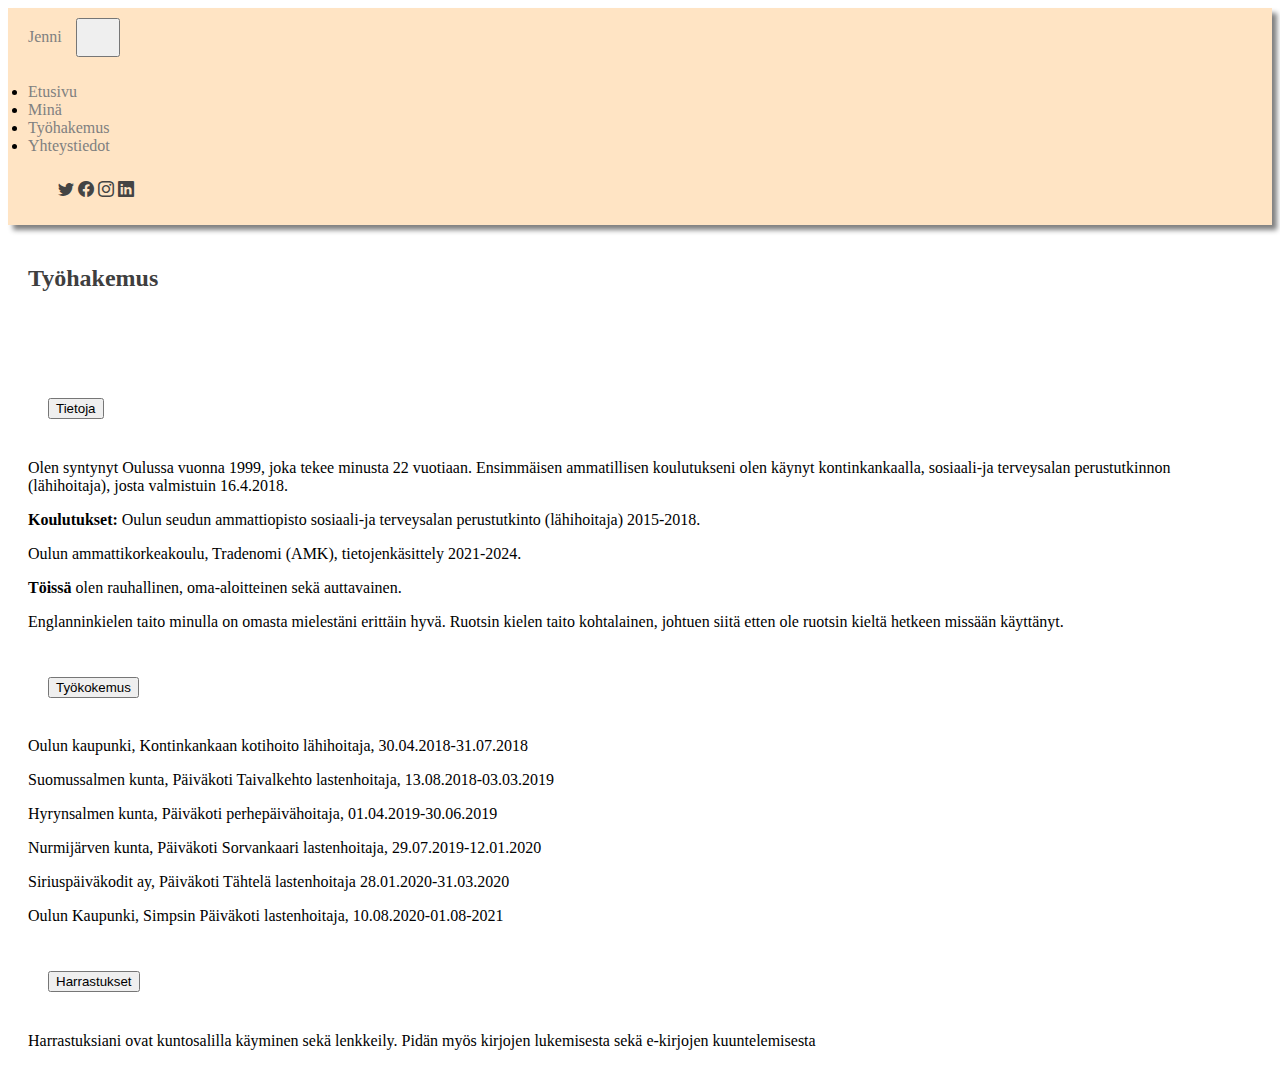
==== pages/about.html @ 2c935c98 "first commit" ====
<!DOCTYPE html>
<html lang="en">

<head>
	<meta charset="utf-8">
	<meta name="viewport" content="width=device-width, initial-scale=1">
	<link href="https://cdn.jsdelivr.net/npm/bootstrap@5.1.3/dist/css/bootstrap.min.css" rel="stylesheet" integrity="sha384-1BmE4kWBq78iYhFldvKuhfTAU6auU8tT94WrHftjDbrCEXSU1oBoqyl2QvZ6jIW3" crossorigin="anonymous">
	<link rel="stylesheet" href="https://cdn.jsdelivr.net/npm/bootstrap-icons@1.7.1/font/bootstrap-icons.css">
	<link rel="stylesheet" href="../style/SCSS/built_styles.css">
	<title>My webpage</title>
</head>

<body>
	<!--Navbar-->
	<nav id="navBar" class="navbar navbar-expand-lg navbar-light">
		<div class="container-fluid"> <a class="navbar-brand" href="./harrastukseni.html">Jenni</a>
			<button class="navbar-toggler" type="button" data-bs-toggle="collapse" data-bs-target="#navbarSupportedContent" aria-controls="navbarSupportedContent" aria-expanded="false" aria-label="Toggle navigation"> <span class="navbar-toggler-icon"></span> </button>
			<div class="collapse navbar-collapse" id="navbarSupportedContent">
				<ul class="navbar-nav me-auto mb-2 mb-lg-0">
					<li> <a class="nav-link" href="../index.html">Etusivu</a> </li>
					<li class="nav-item"> <a class="nav-link" href="./harrastukseni.html">Minä</a> </li>
					<li class="nav-item"> <a class="nav-link" href="./about.html">Työhakemus</a> </li>
					<li class="nav-item"> <a class="nav-link" href="./yhteystiedot.html">Yhteystiedot</a> </li>
				</ul>
				<ul class="nav navbar-nav ml-auto w-100 justify-content-end">
					<div class="header-social-links">
						<a href="https://twitter.com/?lang=fi" class="twitter"> <i class="bi bi-twitter" style="color: #444444;"></i> </a>
						<a href="https://fi-fi.facebook.com/" class="facebook"> <i class="bi bi-facebook" style="color: #444444;"></i> </a>
						<a href="https://www.instagram.com/" class="instagram"> <i class="bi bi-instagram" style="color:#444444;"></i> </a>
						<a href="https://www.linkedin.com/feed/" class="linkedin"> <i class="bi bi-linkedin" style="color: #444444;"></i> </a>
					</div>
				</ul>
			</div>
		</div>
	</nav>
	<section id="hero" class="d-flex align-items-center">
		<div class="container d-flex flex-column align-items-center" data-aos="zoom-in" data-aos-delay="100">
			<h2>Työhakemus</h2>
			<p></p></section>
	<!--Accordion-->
	<div class="accordion" id="accordionExample">
		<div class="accordion-item">
			<h2 class="accordion-header" id="headingOne">
          <button class="accordion-button" type="button" data-bs-toggle="collapse" data-bs-target="#collapseOne" aria-expanded="true" aria-controls="collapseOne"> Tietoja </button>
        </h2>
			<div id="collapseOne" class="accordion-collapse collapse show" aria-labelledby="headingOne" data-bs-parent="#accordionExample">
				<div class="accordion-body">
					<p>Olen syntynyt Oulussa vuonna 1999, joka tekee minusta 22 vuotiaan. Ensimmäisen ammatillisen koulutukseni olen käynyt kontinkankaalla, sosiaali-ja terveysalan perustutkinnon (lähihoitaja), josta valmistuin 16.4.2018.</p>
					    <strong>Koulutukset:</strong> Oulun seudun ammattiopisto sosiaali-ja terveysalan perustutkinto (lähihoitaja) 2015-2018.
						<p>Oulun ammattikorkeakoulu, Tradenomi (AMK), tietojenkäsittely 2021-2024.</p>
					</p>
					<p> <strong>Töissä</strong> olen rauhallinen, oma-aloitteinen sekä auttavainen. </p>
					<p>Englanninkielen taito minulla on omasta mielestäni erittäin hyvä. Ruotsin kielen taito kohtalainen, johtuen siitä etten ole ruotsin kieltä hetkeen missään käyttänyt.</p>
				</div>
			</div>
		</div>
		<div class="accordion-item">
			<h2 class="accordion-header" id="headingTwo">
          <button class="accordion-button collapsed" type="button" data-bs-toggle="collapse" data-bs-target="#collapseTwo" aria-expanded="false" aria-controls="collapseTwo"> Työkokemus </button>
        </h2>
			<div id="collapseTwo" class="accordion-collapse collapse" aria-labelledby="headingTwo" data-bs-parent="#accordionExample">
				<div class="accordion-body">
					<p>Oulun kaupunki, Kontinkankaan kotihoito lähihoitaja, 30.04.2018-31.07.2018 </p>
					<p>Suomussalmen kunta, Päiväkoti Taivalkehto lastenhoitaja, 13.08.2018-03.03.2019 </p>
					<p>Hyrynsalmen kunta, Päiväkoti perhepäivähoitaja, 01.04.2019-30.06.2019 </p>
					<p>Nurmijärven kunta, Päiväkoti Sorvankaari lastenhoitaja, 29.07.2019-12.01.2020 </p>
					<p>Siriuspäiväkodit ay, Päiväkoti Tähtelä lastenhoitaja 28.01.2020-31.03.2020 </p>
					<p>Oulun Kaupunki, Simpsin Päiväkoti lastenhoitaja, 10.08.2020-01.08-2021 </p>
				</div>
			</div>
		</div>
		<div class="accordion-item">
			<h2 class="accordion-header" id="headingThree">
          <button class="accordion-button collapsed" type="button" data-bs-toggle="collapse" data-bs-target="#collapseThree" aria-expanded="false" aria-controls="collapseThree"> Harrastukset </button>
        </h2>
			<div id="collapseThree" class="accordion-collapse collapse" aria-labelledby="headingThree" data-bs-parent="#accordionExample">
				<div class="accordion-body"> Harrastuksiani ovat kuntosalilla käyminen sekä lenkkeily. Pidän myös kirjojen lukemisesta sekä e-kirjojen kuuntelemisesta </div>
			</div>
		</div>
	</div>
	<script src="https://cdn.jsdelivr.net/npm/bootstrap@5.1.3/dist/js/bootstrap.bundle.min.js" integrity="sha384-ka7Sk0Gln4gmtz2MlQnikT1wXgYsOg+OMhuP+IlRH9sENBO0LRn5q+8nbTov4+1p" crossorigin="anonymous"></script>
</body>
</html>
---- style/SCSS/built_styles.css ----
nav {
  box-shadow: 5px 5px 5px grey;
}

body {
  background: url("../images/paper.jpg");
}
body h1 {
  color: #3f3f3f;
}
body h2 {
  color: #3f3f3f;
}

[class^=row] {
  padding: 20px;
}

[class^=navbar] {
  padding: 10px;
}

li:hover {
  text-decoration: underline;
}

a {
  text-decoration: none;
  color: grey;
}

a:hover {
  color: black;
}

h3, h5, h2 {
  padding: 20px;
}
h3 h1, h5 h1, h2 h1 {
  color: #3f3f3f;
}
h3 h2, h5 h2, h2 h2 {
  color: #3f3f3f;
}

h1 {
  padding: 10px;
}

.btn {
  width: 100%;
  padding: 10px;
  color: black;
  text-decoration: none;
  background-color: bisque;
}

form {
  padding: 20px;
}

.btn-link:hover {
  color: grey;
}

.card {
  box-shadow: 5px 5px 5px grey;
  margin: 5px;
}

.accordion {
  padding: 20px;
}

#navBar {
  background-color: bisque;
}

#cardB {
  background-color: bisque;
}

#navBar > .header-social-links {
  color: pink;
}

/*# sourceMappingURL=built_styles.css.map */
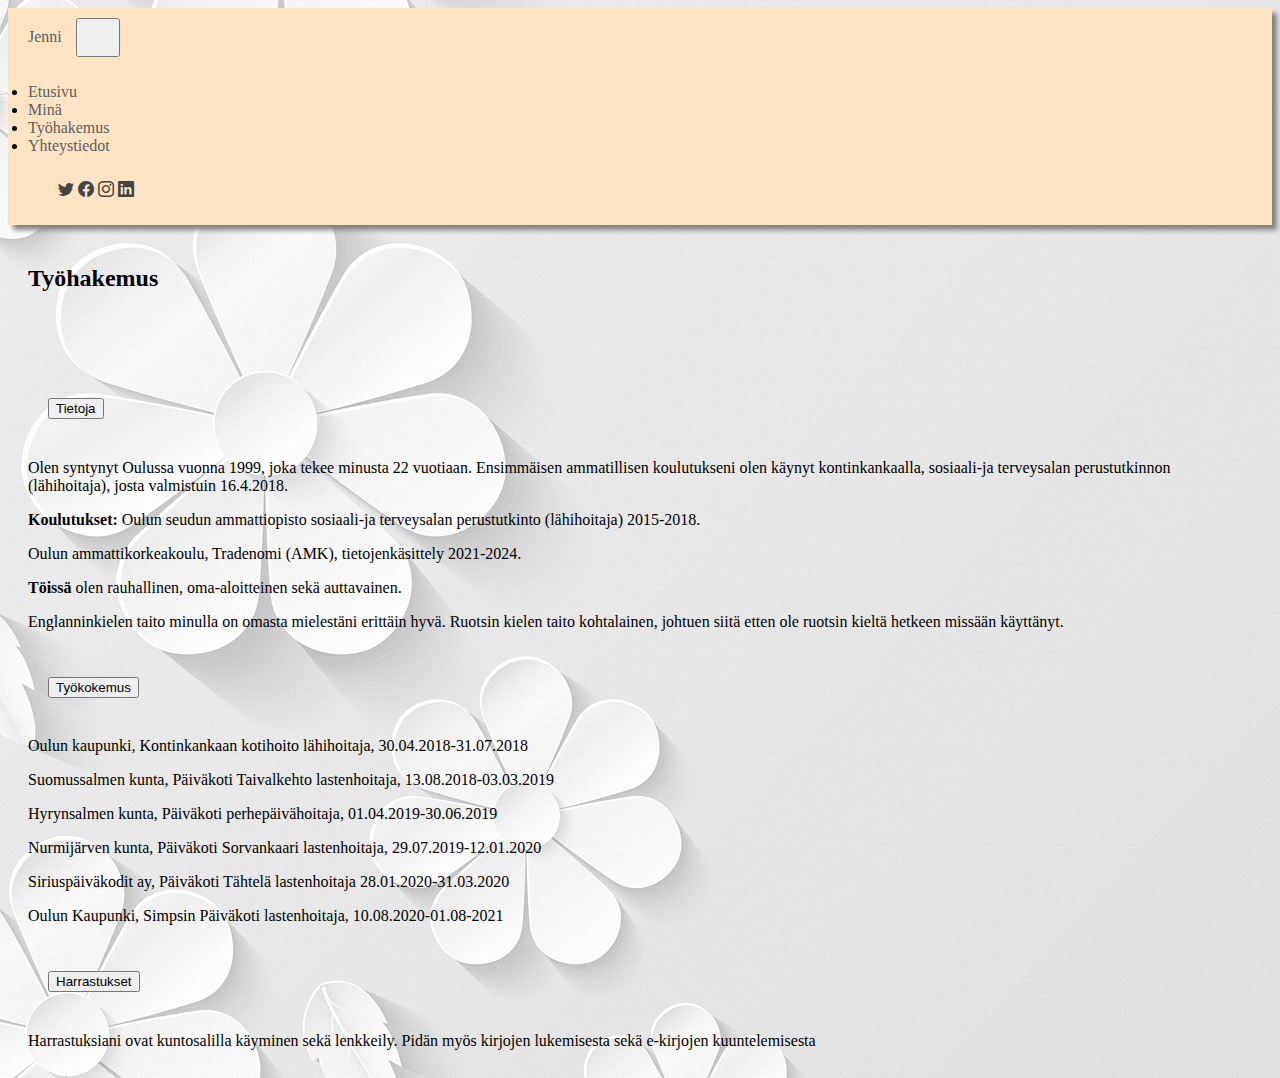
==== commit 46581336: "Tehty scss selectoreista toimivia" ====
--- a/pages/about.html
+++ b/pages/about.html
@@ -13,14 +13,14 @@
 <body>
 	<!--Navbar-->
 	<nav id="navBar" class="navbar navbar-expand-lg navbar-light">
-		<div class="container-fluid"> <a class="navbar-brand" href="./harrastukseni.html">Jenni</a>
+		<div class="container-fluid"> <a class="navbar-brand" href="./hobbies.html">Jenni</a>
 			<button class="navbar-toggler" type="button" data-bs-toggle="collapse" data-bs-target="#navbarSupportedContent" aria-controls="navbarSupportedContent" aria-expanded="false" aria-label="Toggle navigation"> <span class="navbar-toggler-icon"></span> </button>
 			<div class="collapse navbar-collapse" id="navbarSupportedContent">
 				<ul class="navbar-nav me-auto mb-2 mb-lg-0">
 					<li> <a class="nav-link" href="../index.html">Etusivu</a> </li>
-					<li class="nav-item"> <a class="nav-link" href="./harrastukseni.html">Minä</a> </li>
+					<li class="nav-item"> <a class="nav-link" href="./hobbies.html">Minä</a> </li>
 					<li class="nav-item"> <a class="nav-link" href="./about.html">Työhakemus</a> </li>
-					<li class="nav-item"> <a class="nav-link" href="./yhteystiedot.html">Yhteystiedot</a> </li>
+					<li class="nav-item"> <a class="nav-link" href="./contacts.html">Yhteystiedot</a> </li>
 				</ul>
 				<ul class="nav navbar-nav ml-auto w-100 justify-content-end">
 					<div class="header-social-links">
--- a/style/SCSS/built_styles.css
+++ b/style/SCSS/built_styles.css
@@ -3,13 +3,7 @@
 }
 
 body {
-  background: url("../images/paper.jpg");
-}
-body h1 {
-  color: #3f3f3f;
-}
-body h2 {
-  color: #3f3f3f;
+  background-image: url("../../images/paper.jpg");
 }
 
 [class^=row] {
@@ -26,7 +20,7 @@
 
 a {
   text-decoration: none;
-  color: grey;
+  color: #5e5d5d;
 }
 
 a:hover {
@@ -37,14 +31,10 @@
   padding: 20px;
 }
 h3 h1, h5 h1, h2 h1 {
-  color: #3f3f3f;
+  color: #272525;
 }
 h3 h2, h5 h2, h2 h2 {
-  color: #3f3f3f;
-}
-
-h1 {
-  padding: 10px;
+  color: #272525;
 }
 
 .btn {
@@ -59,8 +49,9 @@
   padding: 20px;
 }
 
-.btn-link:hover {
-  color: grey;
+.btn:hover {
+  background-color: white;
+  color: black;
 }
 
 .card {
@@ -80,8 +71,22 @@
   background-color: bisque;
 }
 
-#navBar > .header-social-links {
-  color: pink;
+p + h5 {
+  color: #5e5d5d;
+}
+
+div > h1 {
+  color: #5e5d5d;
+  padding: 10px;
+}
+
+h5 ~ p {
+  margin: 10px;
+  text-align: center;
+}
+
+div ~ h5 {
+  text-align: center;
 }
 
 /*# sourceMappingURL=built_styles.css.map */
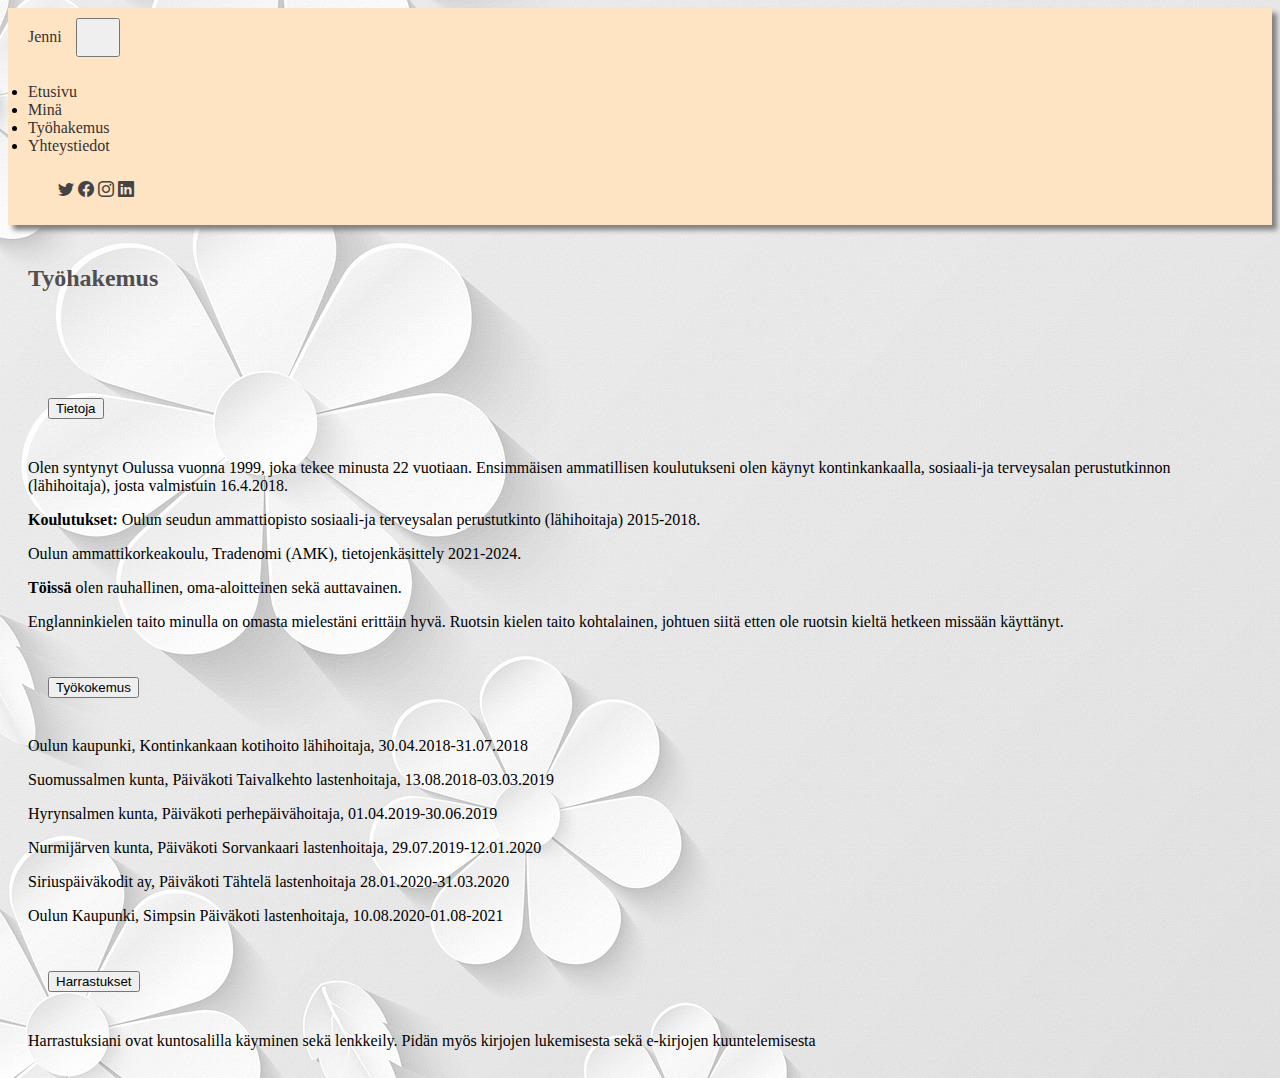
==== commit 47101719: "Muutettu css polkua" ====
--- a/pages/about.html
+++ b/pages/about.html
@@ -6,7 +6,7 @@
 	<meta name="viewport" content="width=device-width, initial-scale=1">
 	<link href="https://cdn.jsdelivr.net/npm/bootstrap@5.1.3/dist/css/bootstrap.min.css" rel="stylesheet" integrity="sha384-1BmE4kWBq78iYhFldvKuhfTAU6auU8tT94WrHftjDbrCEXSU1oBoqyl2QvZ6jIW3" crossorigin="anonymous">
 	<link rel="stylesheet" href="https://cdn.jsdelivr.net/npm/bootstrap-icons@1.7.1/font/bootstrap-icons.css">
-	<link rel="stylesheet" href="../style/SCSS/built_styles.css">
+	<link rel="stylesheet" type="text/css" href="../style/SCSS/built_styles.css">
 	<title>My webpage</title>
 </head>
 
--- a/style/SCSS/built_styles.css
+++ b/style/SCSS/built_styles.css
@@ -1,3 +1,14 @@
+h5, h2 {
+  padding: 20px;
+  color: #504e4e;
+}
+h5 h2, h2 h2 {
+  color: #504e4e;
+}
+h5 h5, h2 h5 {
+  color: #504e4e;
+}
+
 nav {
   box-shadow: 5px 5px 5px grey;
 }
@@ -20,21 +31,11 @@
 
 a {
   text-decoration: none;
-  color: #5e5d5d;
+  color: #363232;
 }
 
 a:hover {
   color: black;
-}
-
-h3, h5, h2 {
-  padding: 20px;
-}
-h3 h1, h5 h1, h2 h1 {
-  color: #272525;
-}
-h3 h2, h5 h2, h2 h2 {
-  color: #272525;
 }
 
 .btn {
@@ -72,11 +73,11 @@
 }
 
 p + h5 {
-  color: #5e5d5d;
+  color: #363232;
 }
 
 div > h1 {
-  color: #5e5d5d;
+  color: #363232;
   padding: 10px;
 }
 
@@ -85,8 +86,9 @@
   text-align: center;
 }
 
-div ~ h5 {
+h5 {
   text-align: center;
+  padding: 20px;
 }
 
 /*# sourceMappingURL=built_styles.css.map */
